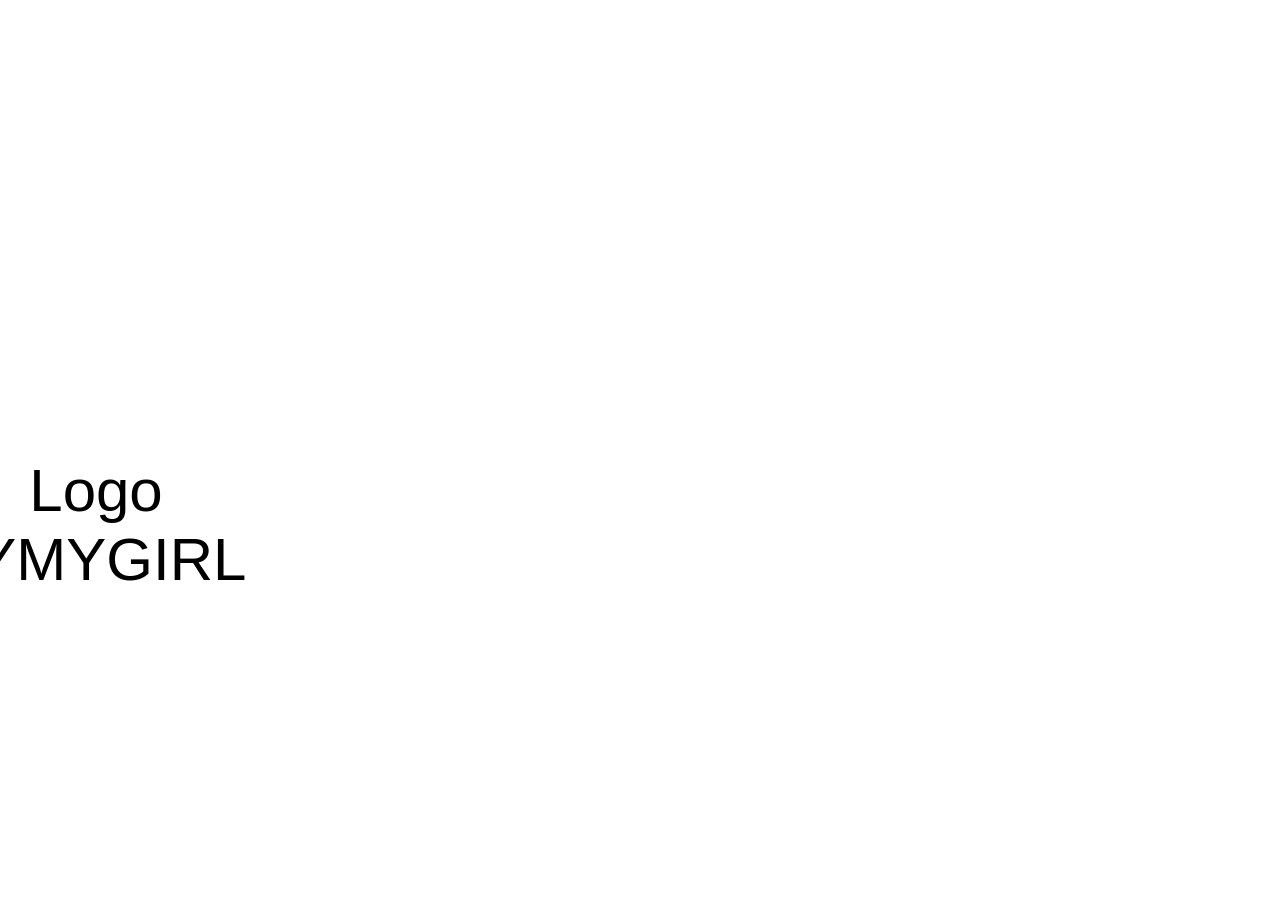
==== index.html @ 75cc7d6a "Update index.html" ====
<!DOCTYPE html>
<html lang="fr">
<head>
    <meta charset="UTF-8">
    <meta name="viewport" content="width=device-width, initial-scale=1.0">
    <title>GYMYGIRL - Galerie 3D</title>
    <link rel="stylesheet" href="style.css">
</head>
<body>

<!-- Logo -->
<div>
  <img src="https://github.com/FatoumataGYM/GYMYGIRL/blob/main/image/gymnase%20(1).png" class="logo gymygirl" alt="Logo GYMYGIRL">
</div>

<!-- Navigation -->
<header>
  <ul>  
    <li><a href="Origines.html">Origines</a></li>
    <li><a href="UnePassion.html">Une Passion</a></li>
    <li><a href="Leaders.html">Leaders</a></li>
    <li><a href="Tournois.html">Tournois</a></li>
  </ul>

  <!-- Titre -->
  <div class="titre">L'ART du mouvement</div>
</header>

</body>
</html>
---- style.css ----
background-image: url("image/gymn.png");
  perspective: 800px;
  background-size: cover;}  
    
  .logo {
  width: 200px;
  transform-style: preserve-3d;
  animation: rotationLogo 8s infinite linear;
  position: absolute;
  top: 5px;   
  left: 20px;
  width: 120px;
}

@keyframes rotationLogo {
  from { transform: rotateY(0deg); }
  to   { transform: rotateY(360deg); }
}

header {
  height: 100vh;
  background-size: cover;
}

ul {
  list-style: none;
  float: right;
  display: flex;
  margin: auto;
}

ul li a {
  text-decoration: none; 
  text-decoration-style: dotted; 
color: white;
  padding: 10px 20px; 
  transition: 0.5s ease; 
  text-transform: uppercase;
  border: 3px solid white;
  margin: 10px;
  position: relative;
  width: 200px;   
  height: 30px;   
  font-family: "Poppins", sans-serif; 
  font-size: 28px;                    
  font-weight: 200;                     
  display: flex; 
  align-items: center; 
  justify-content: center;
}

ul li a:hover {
  color: black;       
  background: #fff;   
}

.titre {
  display: inline-block;
  font-size: 40px;
  color: white;
  animation: cercle3D 6s infinite linear;
  transform-style: preserve-3d;
  text-align: center;
  font-family: Poppins;
  font-weight: 300;
}

h1 {
  perspective: 100px;
  display: flex;
  flex-direction: column;
  align-items: center;
  justify-content: center;
  height: 100vh;
  font-family: Georgia, 'Times New Roman', Times, serif;
  color: white;
  top: -200px;
  position: relative;
}

.slider-container{
  justify-content: center;
  align-items: center;
  width: 100%;
  height: 100vh;
  background-image: url("C:/Users/Fatoumata/Pictures/image1.png"); 
  background-repeat: no-repeat; 
  background-size: cover;}
.gallery {
  display: flex;
  justify-content: center;
  gap: 10px;       
  margin-bottom: 1px;
}

.gallery img {
  width: 300px;    
  border-radius: 5px;
  cursor: pointer;
  transition: transform 2s ease;
}
.gallery img:active {
  transform: scale(1000); 
}

.gallery{
  top: -500px;
}
nav {
  text-align: center;
  margin-bottom: 1px;
}
nav a {
  margin: 0 10px;
  text-decoration: none;
  color: #d6336c;
  font-weight: bold;
}
nav a:hover {
  color: #444;
}

  body {
      margin: 0;
      display: flex;
      justify-content: center;
      align-items: center;
      height: 100vh;
      perspective: 1000px;}
     
      

   h3{
    font-size: 30px;
    color: black;
   }
   ol{font: size 20px;

   }
p{
  font-size: 20px;
color: black
}
h2{
  font-size: 20px;
  color: white;
}
div{
  text-align: center;
  font-size: 60px;
  color: black;
  margin-top: 150px;   
  font-family: "Poppins", sans-serif;
  font-weight: 400;
  position: }
h4{
  font-size: 20px;
}
.texte{
  background-color: grey;
}
.bloc img {
  position: relative;
  top: 100px; 
}
h5{
  font-size:40px;
}
h6{
  font-size: 30px;
}
ol{
  font-size: 15px;

}
.a{
  font-size: 40px;
  text-align: center;
 height: 50px;
}
.z{
  font-size: 40px;


}
.g{
  font-size: 30px;
  text-align: center;
  width: 100%;
  top: -100px;
}

.galerie-horizontale {
  display: flex;              
  overflow-x: auto;           
  gap: 15px;                  
  padding: 10px;
  scroll-snap-type: x mandatory; }

.galerie-horizontale figure {
  flex: 0 0 auto;             
  scroll-snap-align: center;  
  text-align: center;
}

.galerie-horizontale img {
  width: 220px;               
  
  height: 150px;
  object-fit: cover;        
  border-radius: 8px;         
  box-shadow: 0 4px 6px rgba(0,0,0,0.2); 
}

.galerie-horizontale figcaption {
  margin-top: 5px;
  font-size: 14px;
  font-weight: bold;
}

.modal {
  display: none; 
  position: fixed;
  top: 0; left: 0;
  width: 100%; height: 100%;
  background: rgba(0,0,0,0.6);
}

.modal-content {
  background: #fff;
  margin: 10% auto;
  padding: 20px;
  width: 60%;
  border-radius: 8px;
  text-align: left;
}

.close {
  float: right;
  font-size: 24px;
  cursor: pointer;
}
.k{
  font-size: 20px;
  color: beige;
}
ol{
  font-size: 20px;
}
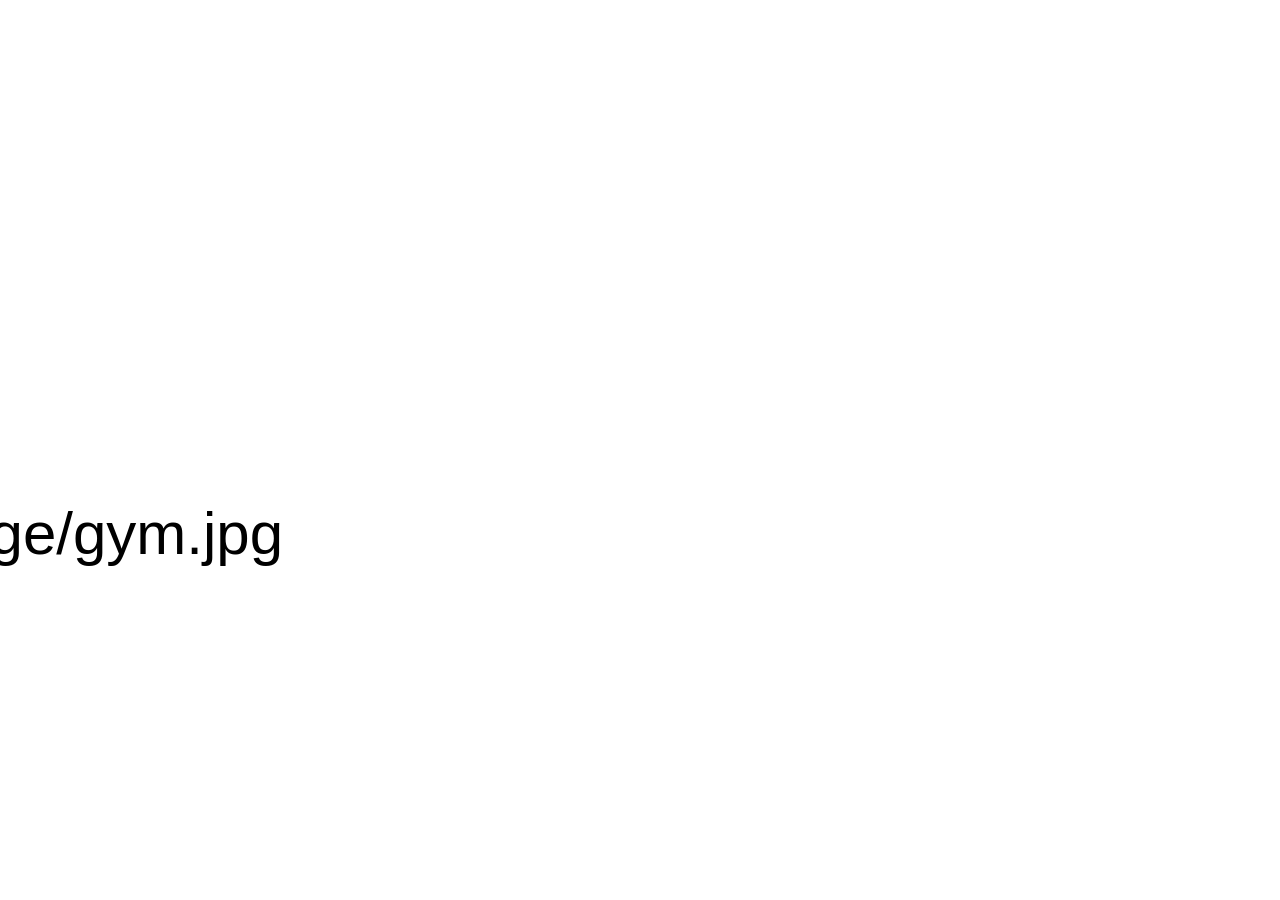
==== commit ab4b4c1b: "Fix image source and class in index.html" ====
--- a/index.html
+++ b/index.html
@@ -8,12 +8,12 @@
 </head>
 <body>
 
-<!-- Logo -->
+
 <div>
-  <img src="https://github.com/FatoumataGYM/GYMYGIRL/blob/main/image/gymnase%20(1).png" class="logo gymygirl" alt="Logo GYMYGIRL">
+  <img src="logo" class="image/gym.jpg)" alt="image/gym.jpg">
 </div>
 
-<!-- Navigation -->
+
 <header>
   <ul>  
     <li><a href="Origines.html">Origines</a></li>
--- a/style.css
+++ b/style.css
@@ -1,6 +1,9 @@
-  background-image: url("image/gymn.png");
+  body {
   perspective: 800px;
-  background-size: cover;}  
+  background: url("gym.jpeg") no-repeat center center fixed;
+  background-size: cover;
+}
+
     
   .logo {
   width: 200px;
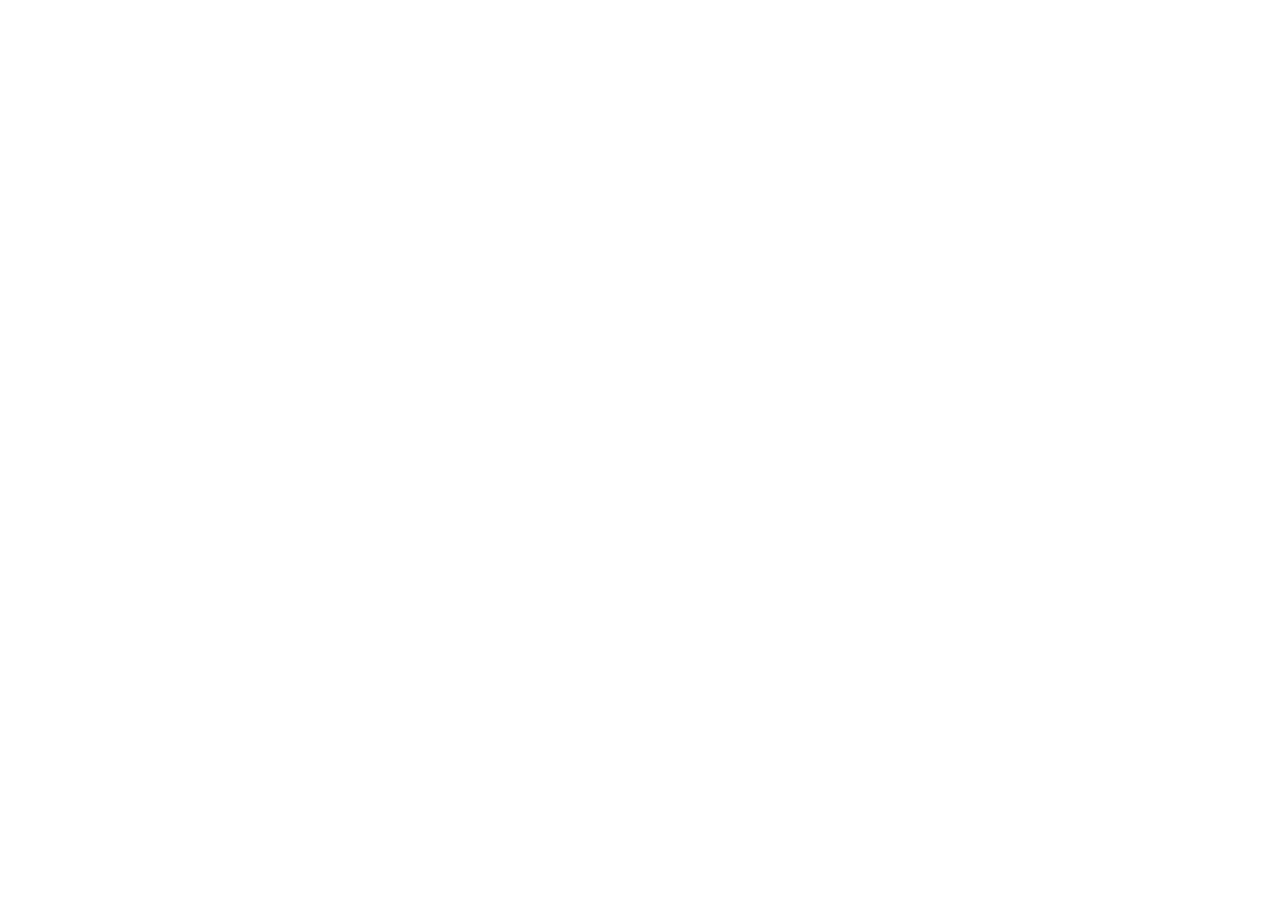
==== commit d0d10f55: "Add initial HTML structure for image gallery" ====
--- a/index.html
+++ b/index.html
@@ -1,31 +1,38 @@
 <!DOCTYPE html>
-<html lang="fr">
+<html lang="en">
 <head>
     <meta charset="UTF-8">
     <meta name="viewport" content="width=device-width, initial-scale=1.0">
-    <title>GYMYGIRL - Galerie 3D</title>
+    <title>3D rotating image gallery</title>
     <link rel="stylesheet" href="style.css">
 </head>
 <body>
-
-
-<div>
-  <img src="logo" class="image/gym.jpg)" alt="image/gym.jpg">
+<div >
+  <img src="c:\Users\Fatoumata\Pictures\gym.png" class="logo gymygirl" alt="">
 </div>
 
 
 <header>
-  <ul>  
-    <li><a href="Origines.html">Origines</a></li>
-    <li><a href="UnePassion.html">Une Passion</a></li>
-    <li><a href="Leaders.html">Leaders</a></li>
-    <li><a href="Tournois.html">Tournois</a></li>
-  </ul>
-
-  <!-- Titre -->
-  <div class="titre">L'ART du mouvement</div>
-</header>
+         <ul>  
+            <li>
+                    <a href="Origines.html">Origines</a>
+                </li>
+                <li>
+                    <a href="Une Passion.html">Une Passion</a>
+        </li>
+                <li>
+                    <a href="Leaders.html">Leaders</a>
+                    
+                </li>
+                
+                <li>
+                    <a href="Tournois.html">tournois</a>
+                 </li>
+                 </ul>
+ <div class="titre"><center>L'ART du mouvement </center></div>
+                  </header>
+            
+</div>
 
 </body>
 </html>
-
--- a/style.css
+++ b/style.css
@@ -1,9 +1,15 @@
-  body {
+ 
+
+
+ 
+
+
+
+
+body{background-image: url(../../gymn.png);
   perspective: 800px;
-  background: url("gym.jpeg") no-repeat center center fixed;
-  background-size: cover;
-}
-
+  
+  background-size: cover;}  
     
   .logo {
   width: 200px;
@@ -24,6 +30,8 @@
   height: 100vh;
   background-size: cover;
 }
+
+
 
 ul {
   list-style: none;
@@ -137,7 +145,7 @@
     font-size: 30px;
     color: black;
    }
-   ol{font: size 20px;
+   ol{font: size 20px;;
 
    }
 p{
@@ -155,7 +163,7 @@
   margin-top: 150px;   
   font-family: "Poppins", sans-serif;
   font-weight: 400;
-  position: }
+  }
 h4{
   font-size: 20px;
 }
